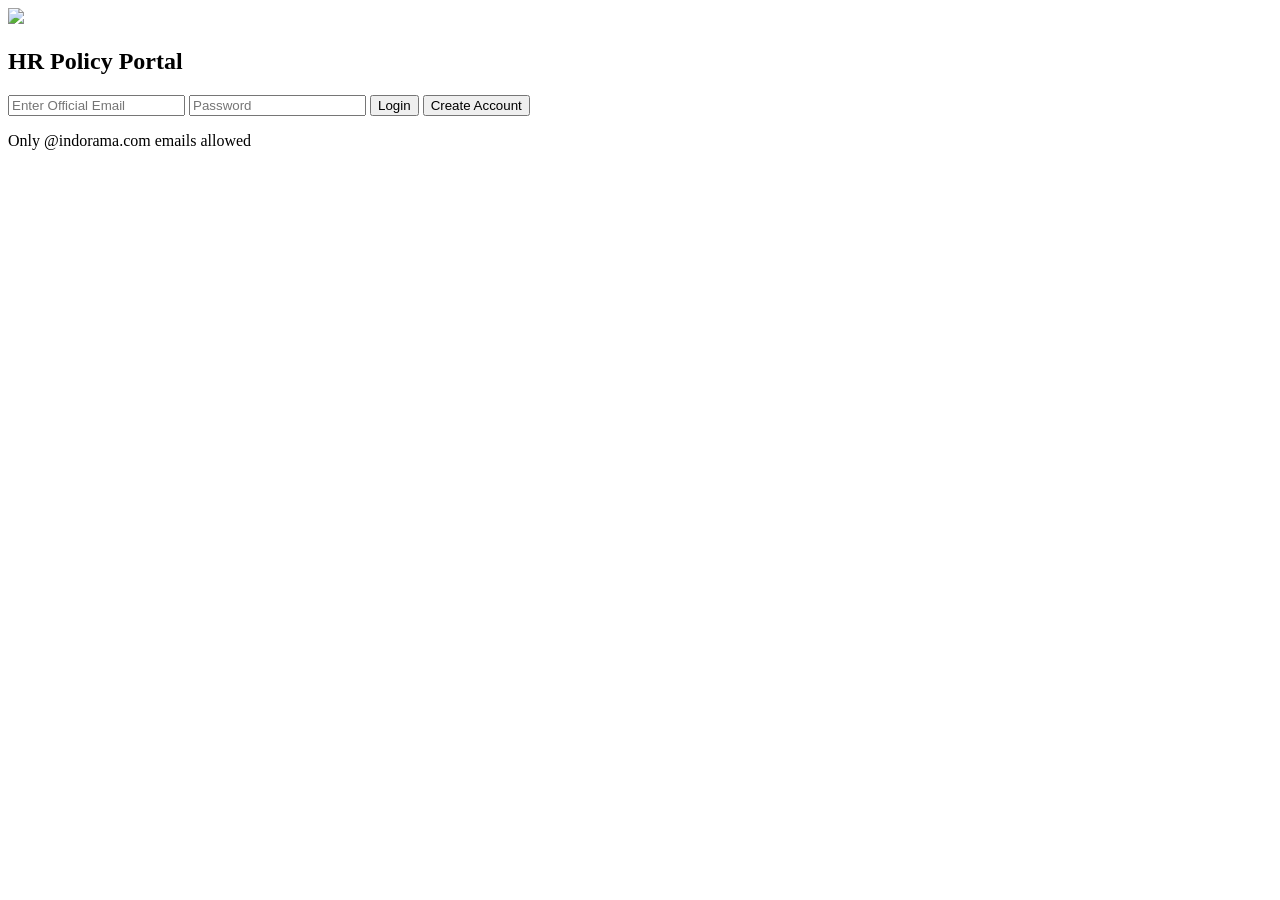
==== index.html @ 20a7f76b "Create index.html" ====
<!DOCTYPE html>
<html>
<head>
  <title>HR Policy Portal Login</title>
  <link rel="stylesheet" href="style.css">
</head>

<body class="login-body">

<div class="login-container">

  <div class="logo">
    <img src="https://cdn-icons-png.flaticon.com/512/3062/3062634.png" />
    <h2>HR Policy Portal</h2>
  </div>

  <input id="email" type="email" placeholder="Enter Official Email">
  <input id="password" type="password" placeholder="Password">

  <button onclick="login()">Login</button>
  <button class="secondary" onclick="signup()">Create Account</button>

  <p class="note">Only @indorama.com emails allowed</p>

</div>

<script src="https://www.gstatic.com/firebasejs/10.7.1/firebase-app.js"></script>
<script src="https://www.gstatic.com/firebasejs/10.7.1/firebase-auth.js"></script>
<script src="app.js"></script>

</body>
</html>
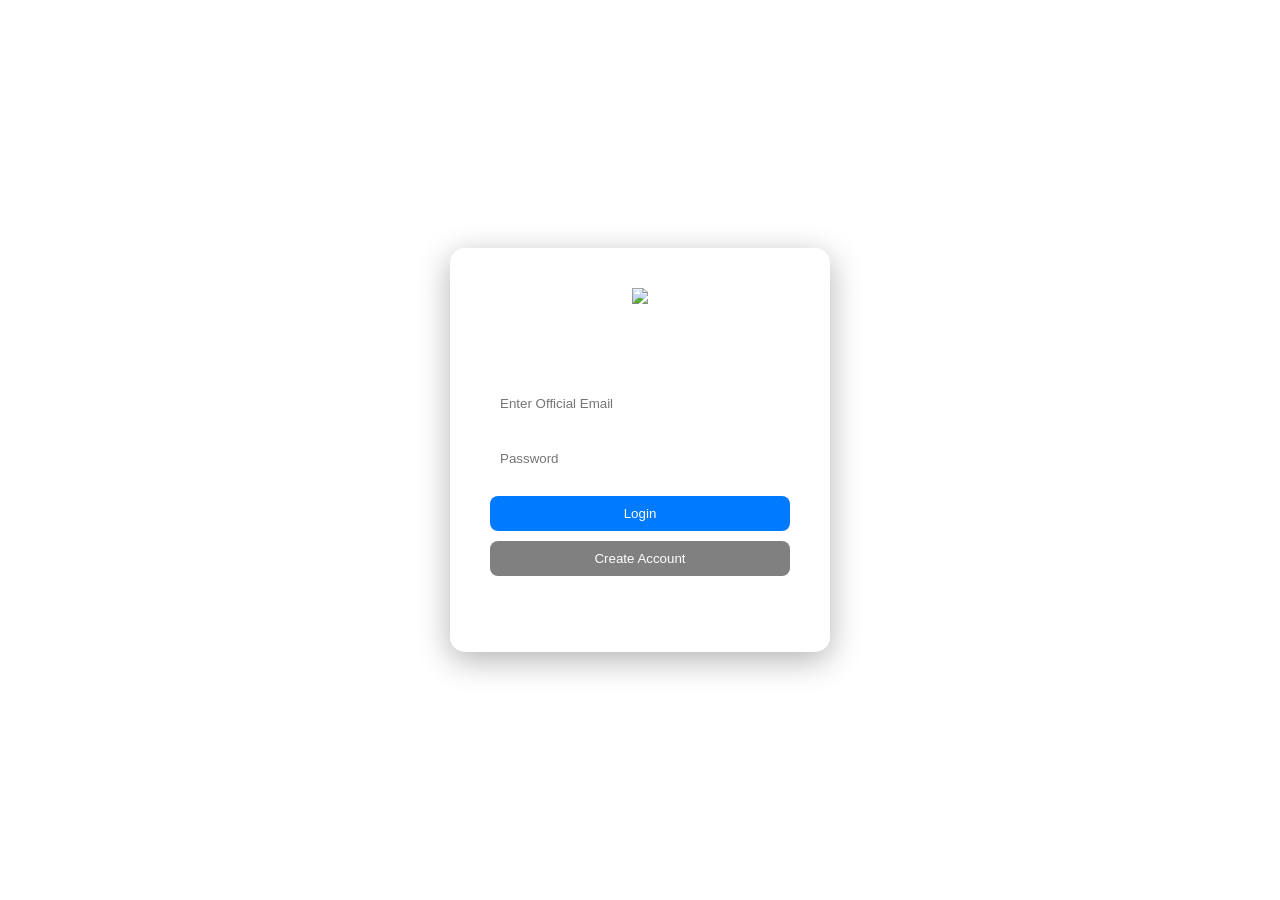
==== commit 09c344fc: "Update index.html" ====
--- a/index.html
+++ b/index.html
@@ -24,8 +24,9 @@
 
 </div>
 
-<script src="https://www.gstatic.com/firebasejs/10.7.1/firebase-app.js"></script>
-<script src="https://www.gstatic.com/firebasejs/10.7.1/firebase-auth.js"></script>
+<!-- Netlify Identity -->
+<script src="https://identity.netlify.com/v1/netlify-identity-widget.js"></script>
+
 <script src="app.js"></script>
 
 </body>
--- a/style.css
+++ b/style.css
@@ -0,0 +1,89 @@
+body {
+  margin: 0;
+  font-family: Arial, sans-serif;
+}
+
+/* LOGIN BACKGROUND */
+.login-body {
+  background: url("https://images.unsplash.com/photo-1522071820081-009f0129c71c") no-repeat center;
+  background-size: cover;
+  height: 100vh;
+  display: flex;
+  justify-content: center;
+  align-items: center;
+}
+
+/* LOGIN BOX */
+.login-container {
+  background: rgba(255,255,255,0.15);
+  backdrop-filter: blur(10px);
+  padding: 40px;
+  border-radius: 15px;
+  width: 300px;
+  text-align: center;
+  color: white;
+  box-shadow: 0 8px 32px rgba(0,0,0,0.3);
+}
+
+.login-container input {
+  width: 100%;
+  margin: 10px 0;
+  padding: 10px;
+  border: none;
+  border-radius: 8px;
+}
+
+button {
+  width: 100%;
+  padding: 10px;
+  margin-top: 10px;
+  border: none;
+  border-radius: 8px;
+  background: #007bff;
+  color: white;
+  cursor: pointer;
+}
+
+button.secondary {
+  background: gray;
+}
+
+.note {
+  font-size: 12px;
+  margin-top: 10px;
+}
+
+/* DASHBOARD */
+.dashboard-body {
+  background: #f4f6f9;
+}
+
+header {
+  background: #1f2a44;
+  color: white;
+  padding: 15px;
+  display: flex;
+  justify-content: space-between;
+}
+
+.grid {
+  display: grid;
+  grid-template-columns: repeat(3, 1fr);
+  gap: 20px;
+  padding: 30px;
+}
+
+.card {
+  background: white;
+  padding: 30px;
+  border-radius: 12px;
+  text-align: center;
+  font-size: 18px;
+  box-shadow: 0 5px 15px rgba(0,0,0,0.1);
+  cursor: pointer;
+  transition: 0.3s;
+}
+
+.card:hover {
+  transform: translateY(-5px);
+}
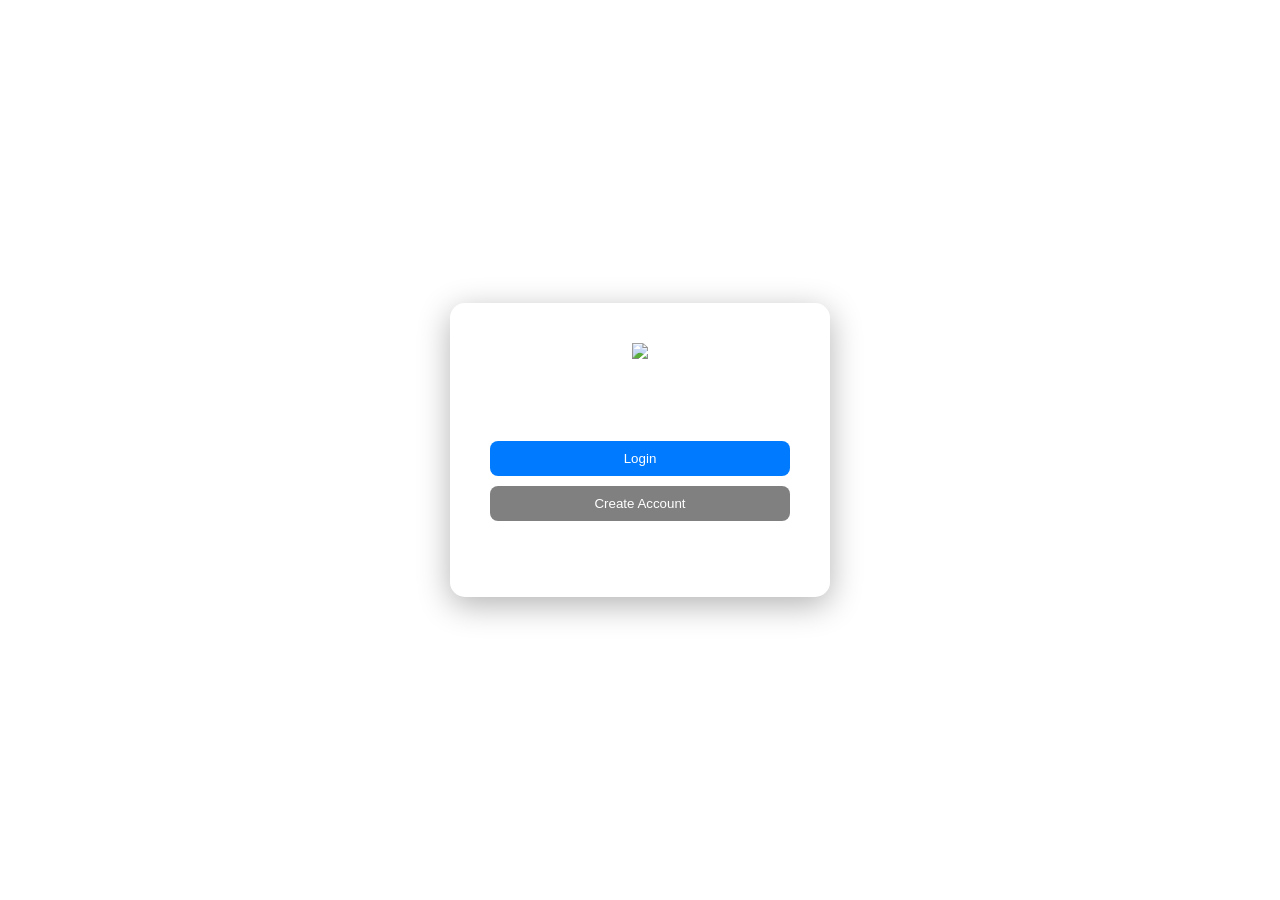
==== commit 343eb444: "Update index.html" ====
--- a/index.html
+++ b/index.html
@@ -14,11 +14,8 @@
     <h2>HR Policy Portal</h2>
   </div>
 
-  <input id="email" type="email" placeholder="Enter Official Email">
-  <input id="password" type="password" placeholder="Password">
-
-  <button onclick="login()">Login</button>
-  <button class="secondary" onclick="signup()">Create Account</button>
+  <button onclick="openLogin()">Login</button>
+  <button class="secondary" onclick="openSignup()">Create Account</button>
 
   <p class="note">Only @indorama.com emails allowed</p>
 
@@ -26,7 +23,6 @@
 
 <!-- Netlify Identity -->
 <script src="https://identity.netlify.com/v1/netlify-identity-widget.js"></script>
-
 <script src="app.js"></script>
 
 </body>
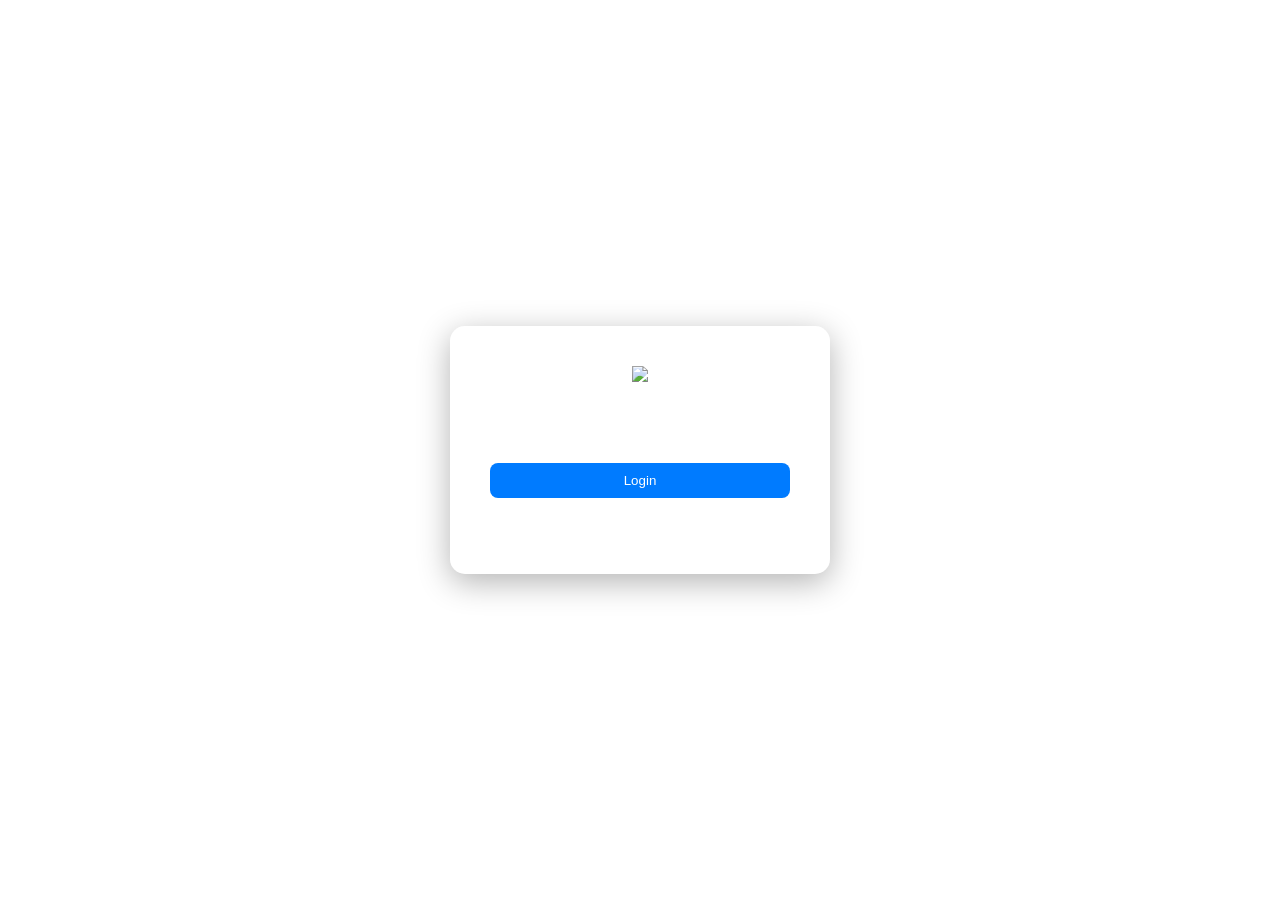
==== commit 4b12afd6: "Update index.html" ====
--- a/index.html
+++ b/index.html
@@ -15,7 +15,7 @@
   </div>
 
   <button onclick="openLogin()">Login</button>
-  <button class="secondary" onclick="openSignup()">Create Account</button>
+
 
   <p class="note">Only @indorama.com emails allowed</p>
 
